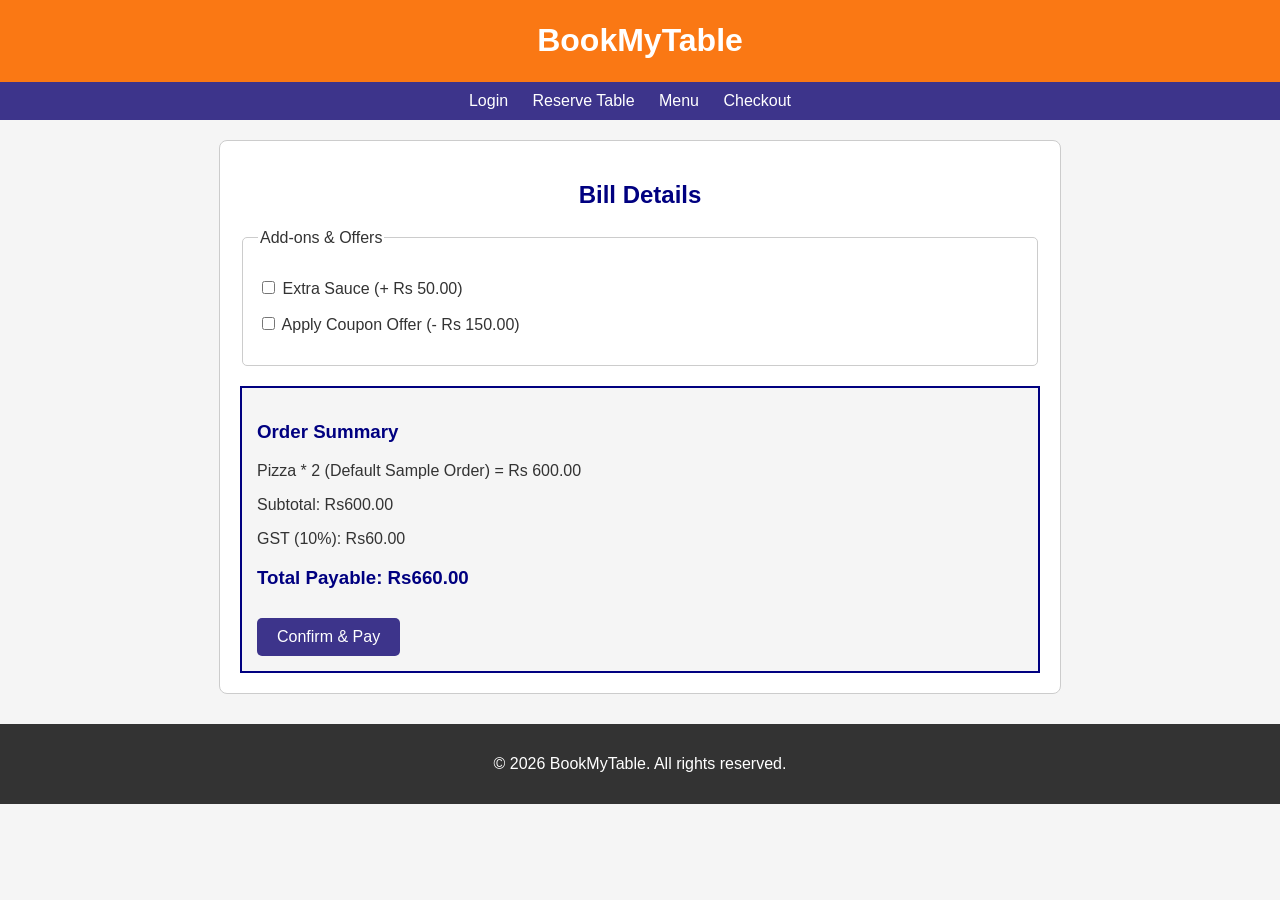
==== checkout.html @ 77285029 "for friday 20th" ====
<!doctype html>
<html lang="en">
    <head>
        <meta charset="UTF-8" />
        <title>BookMyTable - Checkout</title>
        <link rel="stylesheet" href="style.css" />
    </head>
    <body onload="calculateBill()">
        <header>
            <h1>BookMyTable</h1>
        </header>

        <nav>
            <ul>
                <li><a href="index.html">Login</a></li>
                <li><a href="reserve.html">Reserve Table</a></li>
                <li><a href="menu.html">Menu</a></li>
                <li><a href="checkout.html">Checkout</a></li>
            </ul>
        </nav>

        <main>
            <section>
                <h2 class="center-text">Bill Details</h2>

                <fieldset>
                    <legend>Add-ons & Offers</legend>
                    <p>
                        <input
                            type="checkbox"
                            id="mayo"
                            onchange="calculateBill()"
                        />
                        <label for="mayo">Extra Sauce (+ Rs 50.00)</label>
                    </p>
                    <p>
                        <input
                            type="checkbox"
                            id="coupon"
                            onchange="calculateBill()"
                        />
                        <label for="coupon"
                            >Apply Coupon Offer (- Rs 150.00)</label
                        >
                    </p>
                </fieldset>

                <div class="summary-box">
                    <h3>Order Summary</h3>
                    <div id="orderLines"></div>
                    <p id="subtotalText">Subtotal: Rs 0.00</p>
                    <p id="gstText">GST (10%): Rs 0.00</p>
                    <h3 id="totalText">Total Payable: Rs 0.00</h3>

                    <button type="button" class="btn" onclick="placeOrder()">
                        Confirm & Pay
                    </button>
                </div>

                <div id="thankYouBox" class="summary-box" style="display: none">
                    <h2>THANK YOU!</h2>
                    <p>Your table and food order have been confirmed.</p>
                    <label>Generating Receipt:</label><br />
                    <progress></progress><br /><br />
                    <a href="index.html" class="btn">Back to Home</a>
                </div>
            </section>
        </main>

        <footer>
            <p>© 2026 BookMyTable. All rights reserved.</p>
        </footer>

        <script>
            function getQueryValue(paramName) {
                const query = window.location.search.substring(1);
                const parts = query.split("&");
                for (let i = 0; i < parts.length; i++) {
                    const pair = parts[i].split("=");
                    if (pair[0] === paramName) {
                        return Number(pair[1]);
                    }
                }
                return 0;
            }

            function calculateBill() {
                const items = [
                    "Pizza",
                    "Cheese Pizza",
                    "Burger",
                    "Shawarma",
                    "Biryani",
                    "Fried Rice",
                ];
                const prices = [300.0, 350.0, 450.0, 80.0, 200.0, 100.0];
                const keys = ["q1", "q2", "q3", "q4", "q5", "q6"];

                let subtotal = 0;
                let htmlOutput = "";
                let hasItems = false;

                for (let i = 0; i < items.length; i++) {
                    let qty = getQueryValue(keys[i]);
                    if (qty <= 0) {
                        continue;
                    }
                    hasItems = true;
                    let itemTotal = qty * prices[i];
                    subtotal = subtotal + itemTotal;
                    htmlOutput =
                        htmlOutput +
                        "<p>" +
                        items[i] +
                        " * " +
                        qty +
                        " = Rs" +
                        itemTotal.toFixed(2) +
                        "</p>";
                }

                if (!hasItems) {
                    subtotal = 600.0;
                    htmlOutput =
                        "<p>Pizza * 2 (Default Sample Order) = Rs 600.00</p>";
                }

                if (document.getElementById("mayo").checked) {
                    subtotal = subtotal + 50.0;
                    htmlOutput = htmlOutput + "<p>Extra Sauce = Rs 50</p>";
                }

                if (document.getElementById("coupon").checked) {
                    subtotal = subtotal - 150.0;
                    if (subtotal < 0) {
                        subtotal = 0;
                    }
                    htmlOutput =
                        htmlOutput + "<p>Coupon Offer = - Rs 150.00</p>";
                }

                const gst = subtotal * 0.1;
                const grandTotal = subtotal + gst;

                document.getElementById("orderLines").innerHTML = htmlOutput;
                document.getElementById("subtotalText").textContent =
                    "Subtotal: Rs" + subtotal.toFixed(2);
                document.getElementById("gstText").textContent =
                    "GST (10%): Rs" + gst.toFixed(2);
                document.getElementById("totalText").textContent =
                    "Total Payable: Rs" + grandTotal.toFixed(2);
            }

            function placeOrder() {
                document.getElementById("thankYouBox").style.display = "block";
                alert("Thank you! Your order has been placed.");
            }
        </script>
    </body>
</html>
---- style.css ----
body {
    font-family: Arial, Helvetica, sans-serif;
    background-color: #f5f5f5;
    color: #333;
    margin: 0;
    padding: 0;
}

header {
    background-color: #fa7814;
    color: white;
    padding: 1px;
    text-align: center;
}

nav {
    background-color: #3d348b;
    padding: 10px;
    text-align: center;
}

nav ul {
    list-style-type: none;
    margin: 0;
    padding: 0;
}

nav ul li {
    display: inline;
    margin-right: 20px;
}

nav ul li a {
    color: white;
    text-decoration: none;
    font-size: 16px;
}

nav ul li a:hover {
    text-decoration: underline;
}

main {
    max-width: 800px;
    margin: 20px auto;
    padding: 20px;
    background-color: white;
    border: 1px solid #ccc;
    border-radius: 8px;
}

h2,
h3 {
    color: navy;
}

form {
    max-width: 600px;
    margin: 0 auto;
}

fieldset {
    border: 1px solid #ccc;
    border-radius: 5px;
    padding: 15px;
    margin-bottom: 15px;
}

input[type="text"],
input[type="password"],
input[type="email"],
input[type="tel"],
input[type="number"],
input[type="date"],
select,
textarea {
    width: 100%;
    padding: 10px;
    margin: 5px 0;
    border: 1px solid #ccc;
    border-radius: 5px;
    box-sizing: border-box;
    font-size: 16px;
}

small.error-message {
    color: red;
    font-size: 13px;
    display: block;
    margin-top: 2px;
}

.btn,
input[type="submit"],
input[type="reset"] {
    background-color: #3d348b;
    color: white;
    border: none;
    border-radius: 5px;
    padding: 10px 20px;
    cursor: pointer;
    font-size: 16px;
    transition: all 0.3s ease;
    text-decoration: none;
    display: inline-block;
    margin-top: 10px;
}

.btn:hover,
input[type="submit"]:hover,
input[type="reset"]:hover {
    background-color: #333;
}

.flex-container {
    display: flex;
    flex-wrap: wrap;
    justify-content: space-around;
}

.menu-card {
    border: 1px solid #ccc;
    border-radius: 5px;
    padding: 15px;
    margin: 10px;
    width: 320px;
    box-sizing: border-box;
    background-color: #f5f5f5;
}

.img-box {
    text-align: center;
}

.menu-card img {
    width: 150px;
    height: 150px;
    object-fit: cover;
    border: 1px solid #333;
    margin: auto;
}

.center-text {
    text-align: center;
}

.summary-box {
    border: 2px solid navy;
    padding: 15px;
    margin-top: 20px;
    background-color: #f5f5f5;
}

footer {
    text-align: center;
    padding: 15px;
    background-color: #333;
    color: white;
    margin-top: 30px;
}

@media (max-width: 600px) {
    .flex-container {
        flex-direction: column;
    }
    .menu-card {
        width: 100%;
    }
}
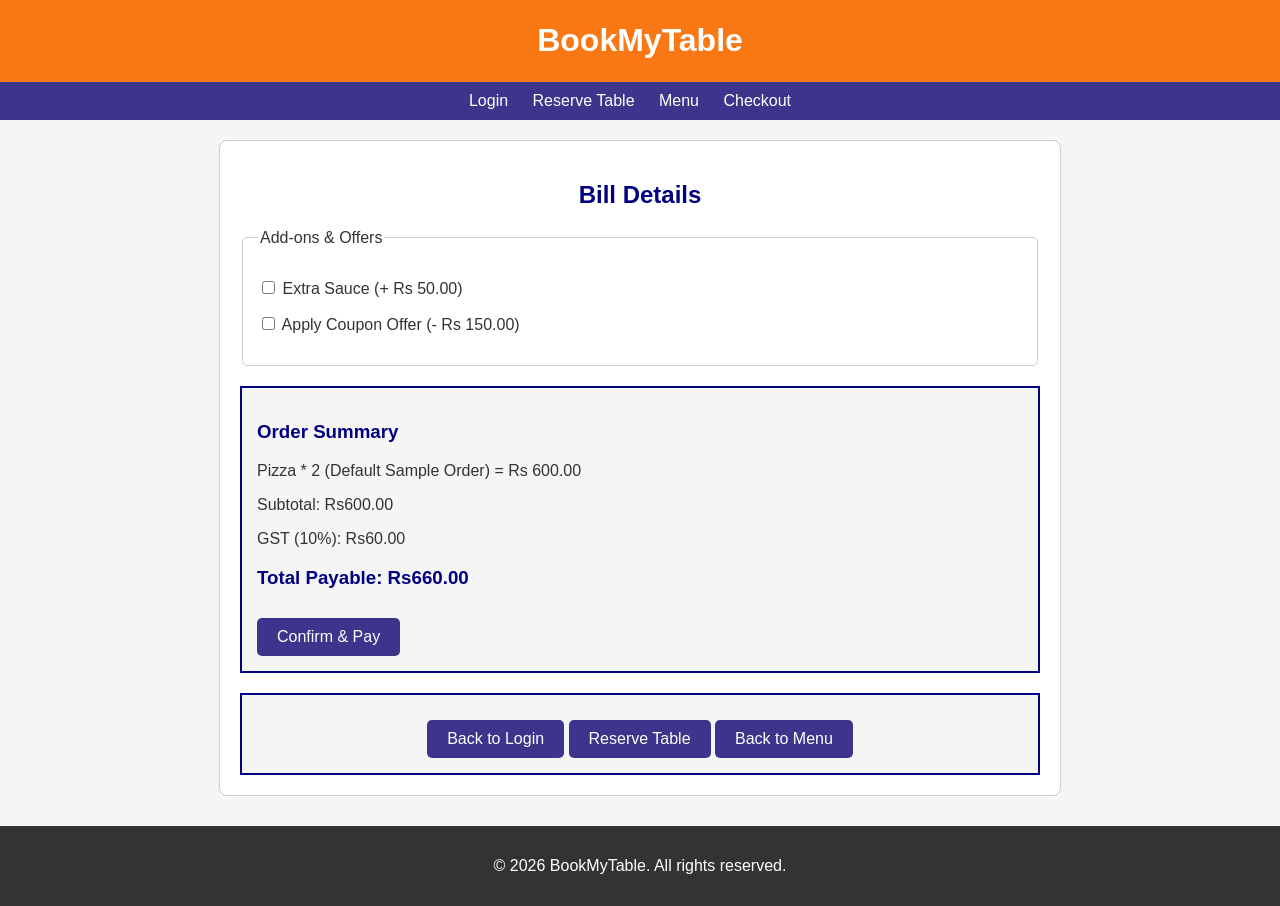
==== commit 0e482e9c: "added sciptjs" ====
--- a/checkout.html
+++ b/checkout.html
@@ -64,6 +64,12 @@
                     <progress></progress><br /><br />
                     <a href="index.html" class="btn">Back to Home</a>
                 </div>
+
+                <div class="summary-box center-text">
+                    <a href="index.html" class="btn">Back to Login</a>
+                    <a href="reserve.html" class="btn">Reserve Table</a>
+                    <a href="menu.html" class="btn">Back to Menu</a>
+                </div>
             </section>
         </main>
 
@@ -71,90 +77,6 @@
             <p>© 2026 BookMyTable. All rights reserved.</p>
         </footer>
 
-        <script>
-            function getQueryValue(paramName) {
-                const query = window.location.search.substring(1);
-                const parts = query.split("&");
-                for (let i = 0; i < parts.length; i++) {
-                    const pair = parts[i].split("=");
-                    if (pair[0] === paramName) {
-                        return Number(pair[1]);
-                    }
-                }
-                return 0;
-            }
-
-            function calculateBill() {
-                const items = [
-                    "Pizza",
-                    "Cheese Pizza",
-                    "Burger",
-                    "Shawarma",
-                    "Biryani",
-                    "Fried Rice",
-                ];
-                const prices = [300.0, 350.0, 450.0, 80.0, 200.0, 100.0];
-                const keys = ["q1", "q2", "q3", "q4", "q5", "q6"];
-
-                let subtotal = 0;
-                let htmlOutput = "";
-                let hasItems = false;
-
-                for (let i = 0; i < items.length; i++) {
-                    let qty = getQueryValue(keys[i]);
-                    if (qty <= 0) {
-                        continue;
-                    }
-                    hasItems = true;
-                    let itemTotal = qty * prices[i];
-                    subtotal = subtotal + itemTotal;
-                    htmlOutput =
-                        htmlOutput +
-                        "<p>" +
-                        items[i] +
-                        " * " +
-                        qty +
-                        " = Rs" +
-                        itemTotal.toFixed(2) +
-                        "</p>";
-                }
-
-                if (!hasItems) {
-                    subtotal = 600.0;
-                    htmlOutput =
-                        "<p>Pizza * 2 (Default Sample Order) = Rs 600.00</p>";
-                }
-
-                if (document.getElementById("mayo").checked) {
-                    subtotal = subtotal + 50.0;
-                    htmlOutput = htmlOutput + "<p>Extra Sauce = Rs 50</p>";
-                }
-
-                if (document.getElementById("coupon").checked) {
-                    subtotal = subtotal - 150.0;
-                    if (subtotal < 0) {
-                        subtotal = 0;
-                    }
-                    htmlOutput =
-                        htmlOutput + "<p>Coupon Offer = - Rs 150.00</p>";
-                }
-
-                const gst = subtotal * 0.1;
-                const grandTotal = subtotal + gst;
-
-                document.getElementById("orderLines").innerHTML = htmlOutput;
-                document.getElementById("subtotalText").textContent =
-                    "Subtotal: Rs" + subtotal.toFixed(2);
-                document.getElementById("gstText").textContent =
-                    "GST (10%): Rs" + gst.toFixed(2);
-                document.getElementById("totalText").textContent =
-                    "Total Payable: Rs" + grandTotal.toFixed(2);
-            }
-
-            function placeOrder() {
-                document.getElementById("thankYouBox").style.display = "block";
-                alert("Thank you! Your order has been placed.");
-            }
-        </script>
+        <script src="script.js"></script>
     </body>
 </html>
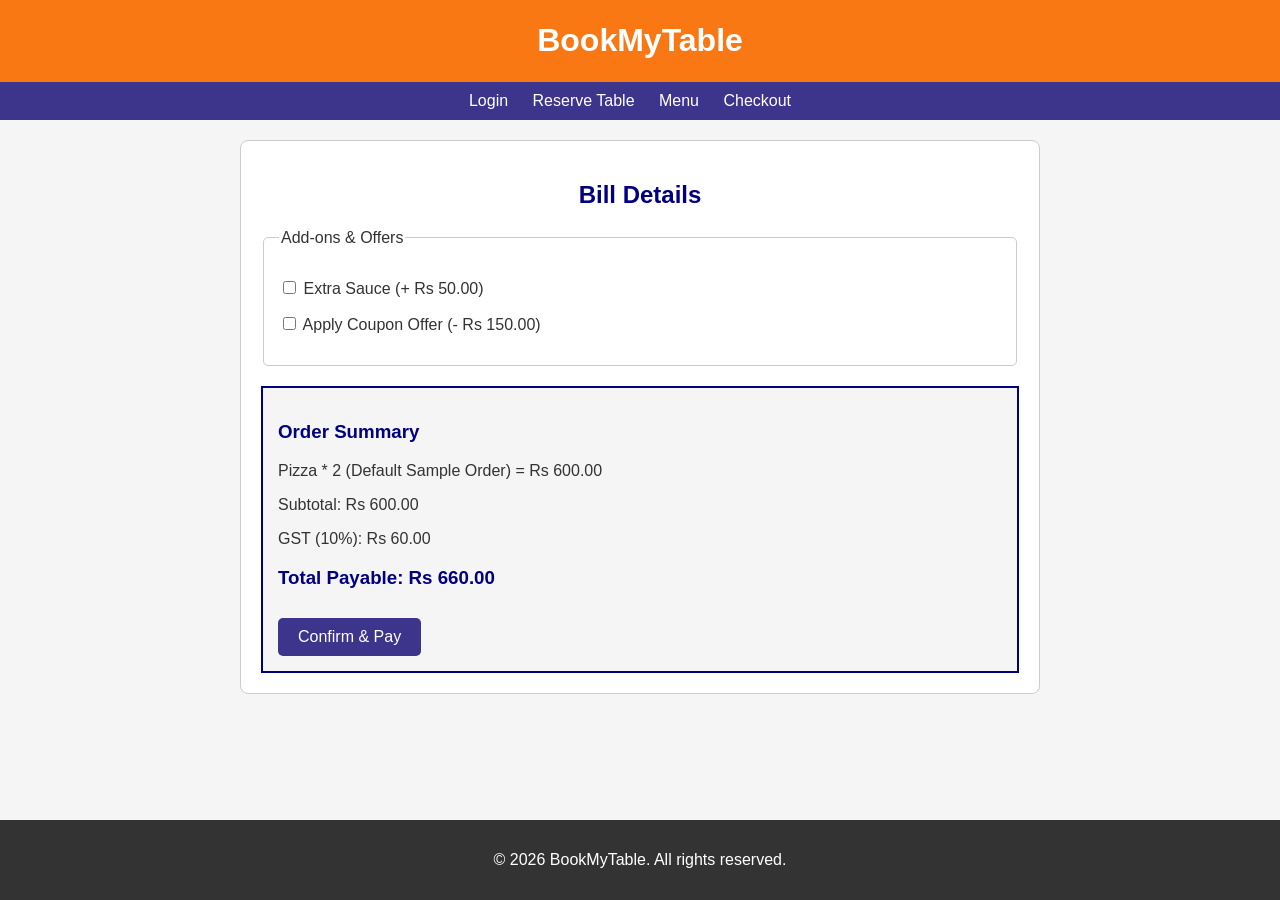
==== commit 05a06f87: "php" ====
--- a/checkout.html
+++ b/checkout.html
@@ -57,19 +57,40 @@
                     </button>
                 </div>
 
-                <div id="thankYouBox" class="summary-box" style="display: none">
+                <div
+                    id="thankYouBox"
+                    class="summary-box center-text"
+                    style="display: none"
+                >
                     <h2>THANK YOU!</h2>
                     <p>Your table and food order have been confirmed.</p>
                     <label>Generating Receipt:</label><br />
                     <progress></progress><br /><br />
+                    <button
+                        type="button"
+                        class="btn"
+                        onclick="submitReceiptForm()"
+                    >
+                        Download Receipt
+                    </button>
                     <a href="index.html" class="btn">Back to Home</a>
                 </div>
 
-                <div class="summary-box center-text">
-                    <a href="index.html" class="btn">Back to Login</a>
-                    <a href="reserve.html" class="btn">Reserve Table</a>
-                    <a href="menu.html" class="btn">Back to Menu</a>
-                </div>
+                <form
+                    id="receiptForm"
+                    action="server.php"
+                    method="post"
+                    style="display: none"
+                >
+                    <input
+                        type="hidden"
+                        id="orderSummaryInput"
+                        name="order_summary"
+                    />
+                    <input type="hidden" id="subtotalInput" name="subtotal" />
+                    <input type="hidden" id="gstInput" name="gst" />
+                    <input type="hidden" id="totalInput" name="total" />
+                </form>
             </section>
         </main>
 
--- a/style.css
+++ b/style.css
@@ -4,6 +4,9 @@
     color: #333;
     margin: 0;
     padding: 0;
+    min-height: 100vh;
+    display: flex;
+    flex-direction: column;
 }
 
 header {
@@ -42,6 +45,8 @@
 
 main {
     max-width: 800px;
+    width: 100%;
+    box-sizing: border-box;
     margin: 20px auto;
     padding: 20px;
     background-color: white;
@@ -156,7 +161,7 @@
     padding: 15px;
     background-color: #333;
     color: white;
-    margin-top: 30px;
+    margin-top: auto;
 }
 
 @media (max-width: 600px) {
